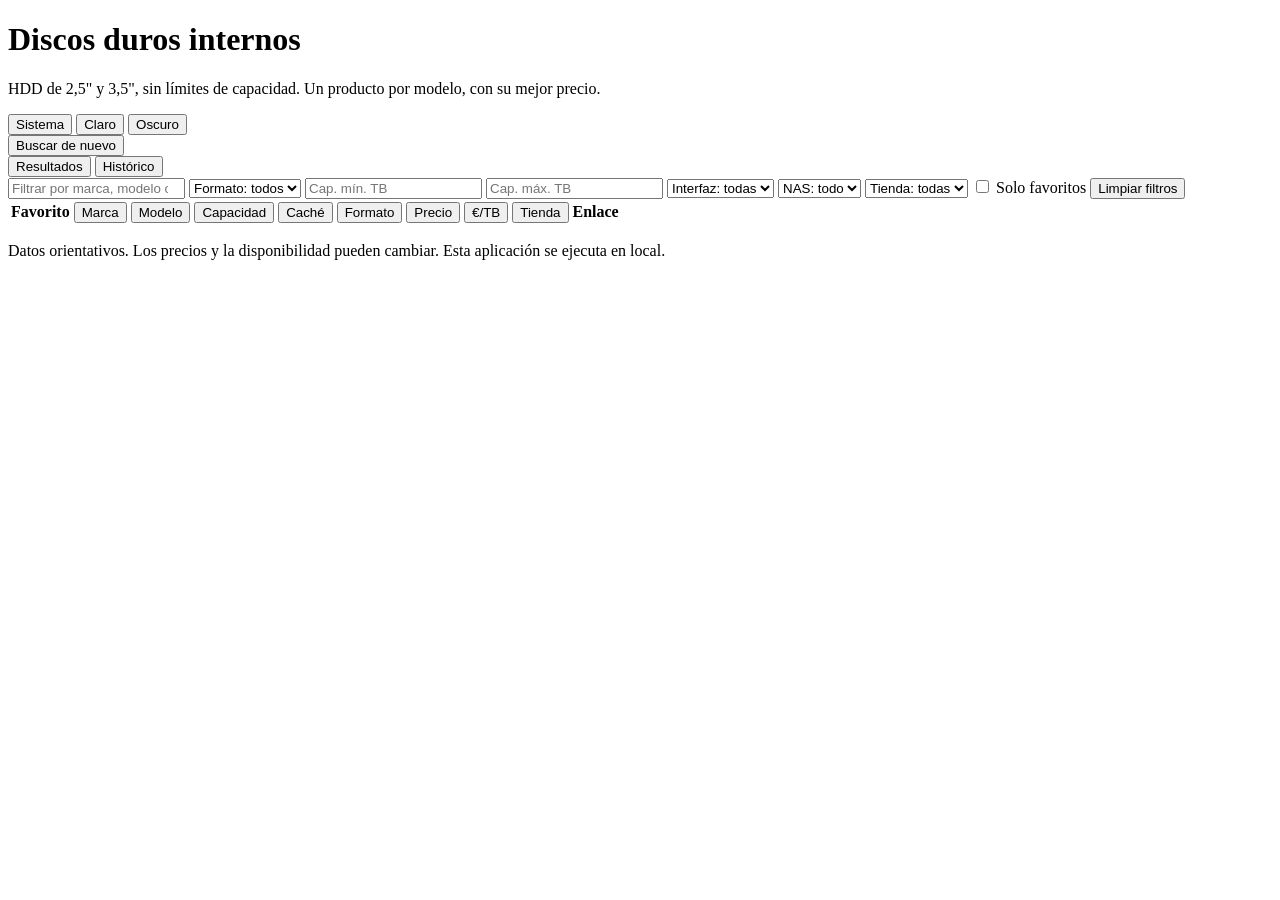
==== disksearch/web/index.html @ c1f47401 "Merge pull request #17 from Elicupra/feat/historico-vistas feat: histórico por producto en el desple" ====
<!doctype html>
<html lang="es"><head><meta charset="utf-8">
<meta name="viewport" content="width=device-width,initial-scale=1">
<title>Discos HDD · comparador</title>
<script>
(function(){try{
  var t=localStorage.getItem('disksearch-theme')||'system';
  if(t==='system')t=matchMedia('(prefers-color-scheme: dark)').matches?'dark':'light';
  document.documentElement.dataset.theme=t;
}catch(e){document.documentElement.dataset.theme='light';}})();
</script>
<style>/*CSS*/</style></head>
<body><div class="wrap">
<header>
  <div>
    <h1>Discos duros internos</h1>
    <p class="sub">HDD de 2,5" y 3,5", sin límites de capacidad. Un producto por modelo, con su mejor precio.</p>
  </div>
  <div class="head-actions">
    <div class="theme" role="group" aria-label="Tema">
      <button type="button" class="chip" data-theme-opt="system" aria-pressed="true" title="Seguir el tema del sistema">Sistema</button>
      <button type="button" class="chip" data-theme-opt="light" aria-pressed="false" title="Modo claro">Claro</button>
      <button type="button" class="chip" data-theme-opt="dark" aria-pressed="false" title="Modo oscuro">Oscuro</button>
    </div>
    <button id="re" type="button"><i class="fill" id="fill"></i><span id="relabel">Buscar de nuevo</span></button>
    <div class="foot" id="rehint"></div>
  </div>
</header>

<nav class="tabs" role="tablist" aria-label="Secciones">
  <button id="tab-search" class="tab" role="tab" aria-selected="true" aria-controls="view-search">Resultados</button>
  <button id="tab-history" class="tab" role="tab" aria-selected="false" aria-controls="view-history">Histórico <span id="histbadge" class="badge" hidden></span></button>
</nav>

<div id="notice" class="notice" hidden></div>

<section id="view-search" role="tabpanel" aria-labelledby="tab-search">
  <section class="stats" aria-label="Resumen de la búsqueda" id="stats"></section>
  <section class="srcs" id="srcs" aria-label="Estado de las tiendas"></section>
  <section class="hl" id="hl" aria-label="Destacados"></section>
  <div class="tools">
    <input id="q" type="search" placeholder="Filtrar por marca, modelo o tienda" aria-label="Filtrar resultados">
    <select id="form" aria-label="Formato"><option value="">Formato: todos</option></select>
    <input id="capmin" type="number" min="0" step="0.1" placeholder="Cap. mín. TB" aria-label="Capacidad mínima en TB">
    <input id="capmax" type="number" min="0" step="0.1" placeholder="Cap. máx. TB" aria-label="Capacidad máxima en TB">
    <select id="iface" aria-label="Interfaz"><option value="">Interfaz: todas</option></select>
    <select id="nas" aria-label="Gama NAS"><option value="">NAS: todo</option><option value="yes">Solo NAS</option><option value="no">No NAS</option></select>
    <select id="store" aria-label="Tienda"><option value="">Tienda: todas</option></select>
    <label class="check"><input id="favonly" type="checkbox"> Solo favoritos</label>
    <button id="reset" class="ghost" type="button">Limpiar filtros</button>
  </div>
  <div class="chips" id="chips" aria-label="Marcas"></div>
  <div class="tablewrap"><table>
    <thead><tr>
      <th class="favcol"><span class="sr">Favorito</span></th>
      <th data-key="brand"><button class="sort" data-key="brand">Marca</button></th>
      <th data-key="model"><button class="sort" data-key="model">Modelo</button></th>
      <th data-key="capacity_gb"><button class="sort" data-key="capacity_gb">Capacidad</button></th>
      <th data-key="cache" class="num"><button class="sort" data-key="cache">Caché</button></th>
      <th data-key="form_factor"><button class="sort" data-key="form_factor">Formato</button></th>
      <th data-key="price" class="num"><button class="sort" data-key="price">Precio</button></th>
      <th data-key="ppt" class="num"><button class="sort" data-key="ppt">€/TB</button></th>
      <th data-key="store"><button class="sort" data-key="store">Tienda</button></th>
      <th>Enlace</th>
    </tr></thead><tbody id="rows"></tbody>
  </table></div>
  <div class="pager" id="pager"></div>
  <p class="foot" id="foot"></p>
</section>

<section id="view-history" role="tabpanel" aria-labelledby="tab-history" hidden>
  <section class="stats" id="hstats" aria-label="Resumen del histórico"></section>
  <div class="tools">
    <input id="hq" type="search" placeholder="Buscar en el histórico" aria-label="Buscar en el histórico">
    <input id="hfrom" type="date" aria-label="Desde fecha" title="Desde">
    <input id="hto" type="date" aria-label="Hasta fecha" title="Hasta">
    <input id="hpmin" type="number" min="0" step="1" placeholder="Precio mín. €" aria-label="Precio mínimo">
    <input id="hpmax" type="number" min="0" step="1" placeholder="Precio máx. €" aria-label="Precio máximo">
    <select id="hform" aria-label="Formato"><option value="">Formato: todos</option></select>
    <select id="hstatus" aria-label="Estado"><option value="">Estado: todos</option><option value="available">Disponibles</option><option value="missing">No disponibles</option></select>
    <select id="hsort" aria-label="Ordenar histórico">
      <option value="last_seen:desc">Última vez visto ↓</option>
      <option value="last_seen:asc">Última vez visto ↑</option>
      <option value="best_price:asc">Mejor precio ↑</option>
      <option value="price:asc">Último precio ↑</option>
      <option value="capacity_gb:desc">Capacidad ↓</option>
      <option value="brand:asc">Marca A-Z</option>
    </select>
    <label class="check"><input id="hchange" type="checkbox"> Solo con variación</label>
    <label class="check"><input id="hfav" type="checkbox"> Solo favoritos</label>
    <button id="hreset" class="ghost" type="button">Limpiar filtros</button>
  </div>
  <div class="chips" id="hchips" aria-label="Tiendas del histórico"></div>
  <div class="tablewrap" id="htable"><table class="history-table">
    <thead><tr>
      <th class="favcol"><span class="sr">Favorito</span></th>
      <th>Marca</th><th>Modelo</th><th>Capacidad</th>
      <th class="num">Último precio</th><th class="num">Mejor precio</th>
      <th>Última vez visto</th><th>Estado</th><th>Enlace</th><th>Detalle</th>
    </tr></thead><tbody id="hrows"></tbody>
  </table></div>
  <div class="pager" id="hpager"></div>
  <p class="foot" id="hfoot"></p>
</section>

<div id="toast" class="toast" role="status" aria-live="polite" hidden></div>
<p class="foot">Datos orientativos. Los precios y la disponibilidad pueden cambiar. Esta aplicación se ejecuta en local.</p>
</div>
<script>
const LIVE=/*LIVE*/false;
const DATA=/*DATA*/null;
const BOOT=/*HISTORY*/null;
/*JS*/
</script></body></html>
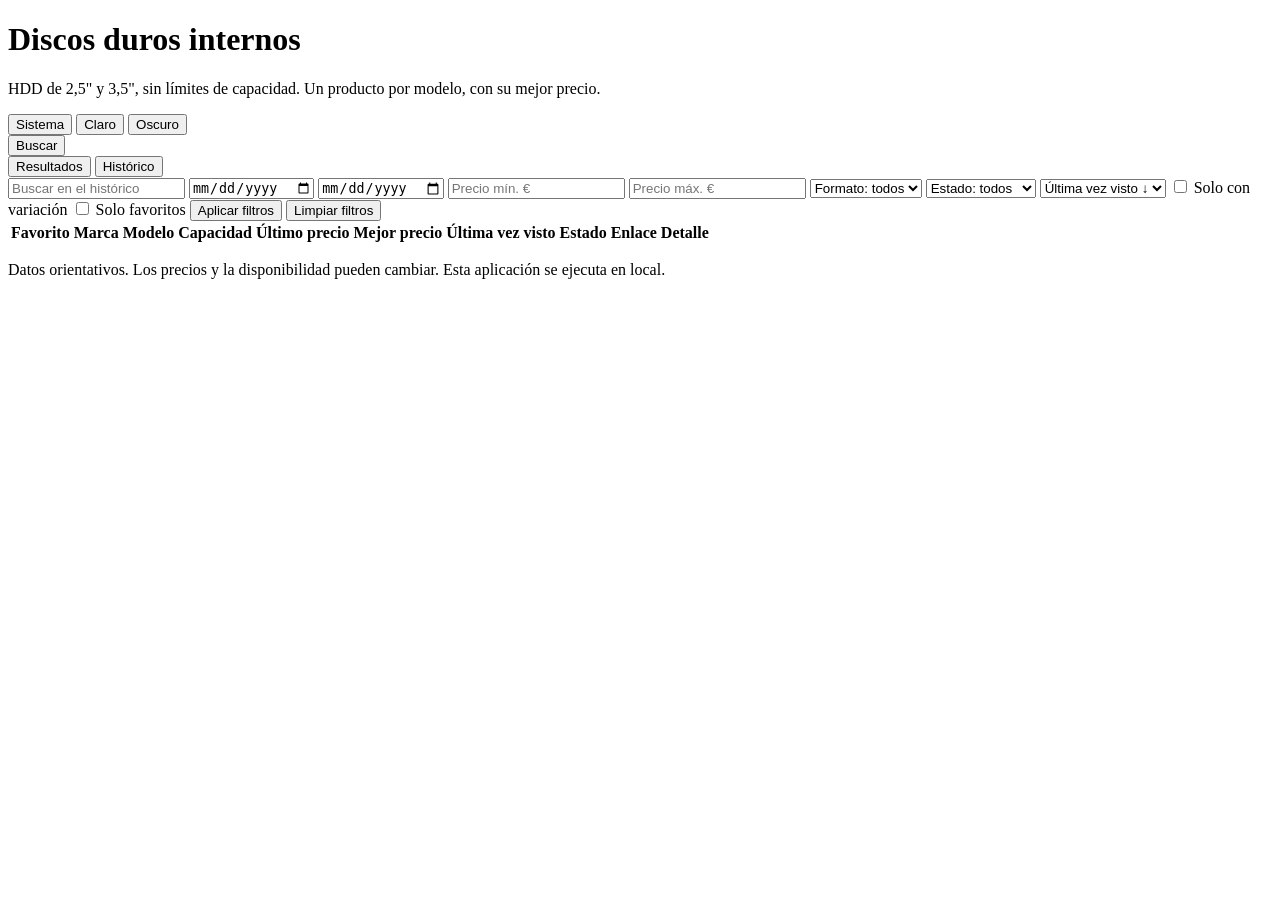
==== commit a1fad962: "feat: búsqueda manual con panel de progreso por tienda y portada en Histórico (#14)" ====
--- a/disksearch/web/index.html
+++ b/disksearch/web/index.html
@@ -22,19 +22,19 @@
       <button type="button" class="chip" data-theme-opt="light" aria-pressed="false" title="Modo claro">Claro</button>
       <button type="button" class="chip" data-theme-opt="dark" aria-pressed="false" title="Modo oscuro">Oscuro</button>
     </div>
-    <button id="re" type="button"><i class="fill" id="fill"></i><span id="relabel">Buscar de nuevo</span></button>
+    <button id="re" type="button"><i class="fill" id="fill"></i><span id="relabel">Buscar</span></button>
     <div class="foot" id="rehint"></div>
   </div>
 </header>
 
 <nav class="tabs" role="tablist" aria-label="Secciones">
-  <button id="tab-search" class="tab" role="tab" aria-selected="true" aria-controls="view-search">Resultados</button>
-  <button id="tab-history" class="tab" role="tab" aria-selected="false" aria-controls="view-history">Histórico <span id="histbadge" class="badge" hidden></span></button>
+  <button id="tab-search" class="tab" role="tab" aria-selected="false" aria-controls="view-search">Resultados</button>
+  <button id="tab-history" class="tab" role="tab" aria-selected="true" aria-controls="view-history">Histórico <span id="histbadge" class="badge" hidden></span></button>
 </nav>
 
 <div id="notice" class="notice" hidden></div>
 
-<section id="view-search" role="tabpanel" aria-labelledby="tab-search">
+<section id="view-search" role="tabpanel" aria-labelledby="tab-search" hidden>
   <section class="stats" aria-label="Resumen de la búsqueda" id="stats"></section>
   <section class="srcs" id="srcs" aria-label="Estado de las tiendas"></section>
   <section class="hl" id="hl" aria-label="Destacados"></section>
@@ -68,7 +68,7 @@
   <p class="foot" id="foot"></p>
 </section>
 
-<section id="view-history" role="tabpanel" aria-labelledby="tab-history" hidden>
+<section id="view-history" role="tabpanel" aria-labelledby="tab-history">
   <section class="stats" id="hstats" aria-label="Resumen del histórico"></section>
   <div class="tools">
     <input id="hq" type="search" placeholder="Buscar en el histórico" aria-label="Buscar en el histórico">
@@ -88,6 +88,7 @@
     </select>
     <label class="check"><input id="hchange" type="checkbox"> Solo con variación</label>
     <label class="check"><input id="hfav" type="checkbox"> Solo favoritos</label>
+    <button id="happly" type="button">Aplicar filtros</button>
     <button id="hreset" class="ghost" type="button">Limpiar filtros</button>
   </div>
   <div class="chips" id="hchips" aria-label="Tiendas del histórico"></div>
@@ -104,6 +105,15 @@
 </section>
 
 <div id="toast" class="toast" role="status" aria-live="polite" hidden></div>
+
+<div id="searchmodal" class="modal" hidden role="dialog" aria-modal="true" aria-label="Progreso de la búsqueda">
+  <div class="modal-box">
+    <h3>Buscando discos…</h3>
+    <p class="foot" id="slabel">Preparando la búsqueda…</p>
+    <div id="srows" aria-label="Tiendas en curso"></div>
+    <p class="foot">La búsqueda respeta las pausas anti-bot; puede tardar unos minutos.</p>
+  </div>
+</div>
 <p class="foot">Datos orientativos. Los precios y la disponibilidad pueden cambiar. Esta aplicación se ejecuta en local.</p>
 </div>
 <script>
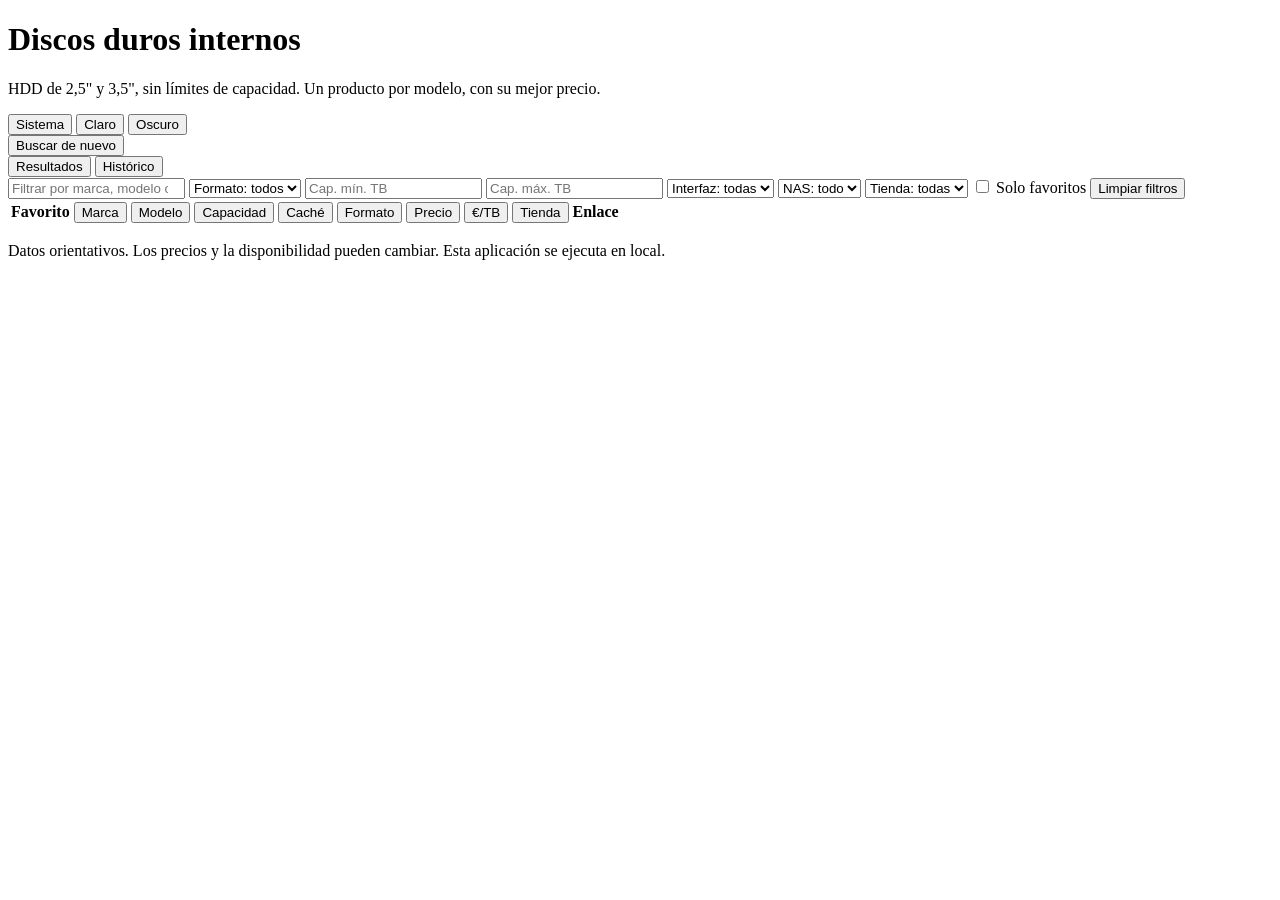
==== commit 252c57da: "Merge pull request #18 from Elicupra/fix/historico-ux feat: filtros con botón aplicar, comparativa c" ====
--- a/disksearch/web/index.html
+++ b/disksearch/web/index.html
@@ -22,19 +22,19 @@
       <button type="button" class="chip" data-theme-opt="light" aria-pressed="false" title="Modo claro">Claro</button>
       <button type="button" class="chip" data-theme-opt="dark" aria-pressed="false" title="Modo oscuro">Oscuro</button>
     </div>
-    <button id="re" type="button"><i class="fill" id="fill"></i><span id="relabel">Buscar</span></button>
+    <button id="re" type="button"><i class="fill" id="fill"></i><span id="relabel">Buscar de nuevo</span></button>
     <div class="foot" id="rehint"></div>
   </div>
 </header>
 
 <nav class="tabs" role="tablist" aria-label="Secciones">
-  <button id="tab-search" class="tab" role="tab" aria-selected="false" aria-controls="view-search">Resultados</button>
-  <button id="tab-history" class="tab" role="tab" aria-selected="true" aria-controls="view-history">Histórico <span id="histbadge" class="badge" hidden></span></button>
+  <button id="tab-search" class="tab" role="tab" aria-selected="true" aria-controls="view-search">Resultados</button>
+  <button id="tab-history" class="tab" role="tab" aria-selected="false" aria-controls="view-history">Histórico <span id="histbadge" class="badge" hidden></span></button>
 </nav>
 
 <div id="notice" class="notice" hidden></div>
 
-<section id="view-search" role="tabpanel" aria-labelledby="tab-search" hidden>
+<section id="view-search" role="tabpanel" aria-labelledby="tab-search">
   <section class="stats" aria-label="Resumen de la búsqueda" id="stats"></section>
   <section class="srcs" id="srcs" aria-label="Estado de las tiendas"></section>
   <section class="hl" id="hl" aria-label="Destacados"></section>
@@ -68,7 +68,7 @@
   <p class="foot" id="foot"></p>
 </section>
 
-<section id="view-history" role="tabpanel" aria-labelledby="tab-history">
+<section id="view-history" role="tabpanel" aria-labelledby="tab-history" hidden>
   <section class="stats" id="hstats" aria-label="Resumen del histórico"></section>
   <div class="tools">
     <input id="hq" type="search" placeholder="Buscar en el histórico" aria-label="Buscar en el histórico">
@@ -105,15 +105,6 @@
 </section>
 
 <div id="toast" class="toast" role="status" aria-live="polite" hidden></div>
-
-<div id="searchmodal" class="modal" hidden role="dialog" aria-modal="true" aria-label="Progreso de la búsqueda">
-  <div class="modal-box">
-    <h3>Buscando discos…</h3>
-    <p class="foot" id="slabel">Preparando la búsqueda…</p>
-    <div id="srows" aria-label="Tiendas en curso"></div>
-    <p class="foot">La búsqueda respeta las pausas anti-bot; puede tardar unos minutos.</p>
-  </div>
-</div>
 <p class="foot">Datos orientativos. Los precios y la disponibilidad pueden cambiar. Esta aplicación se ejecuta en local.</p>
 </div>
 <script>
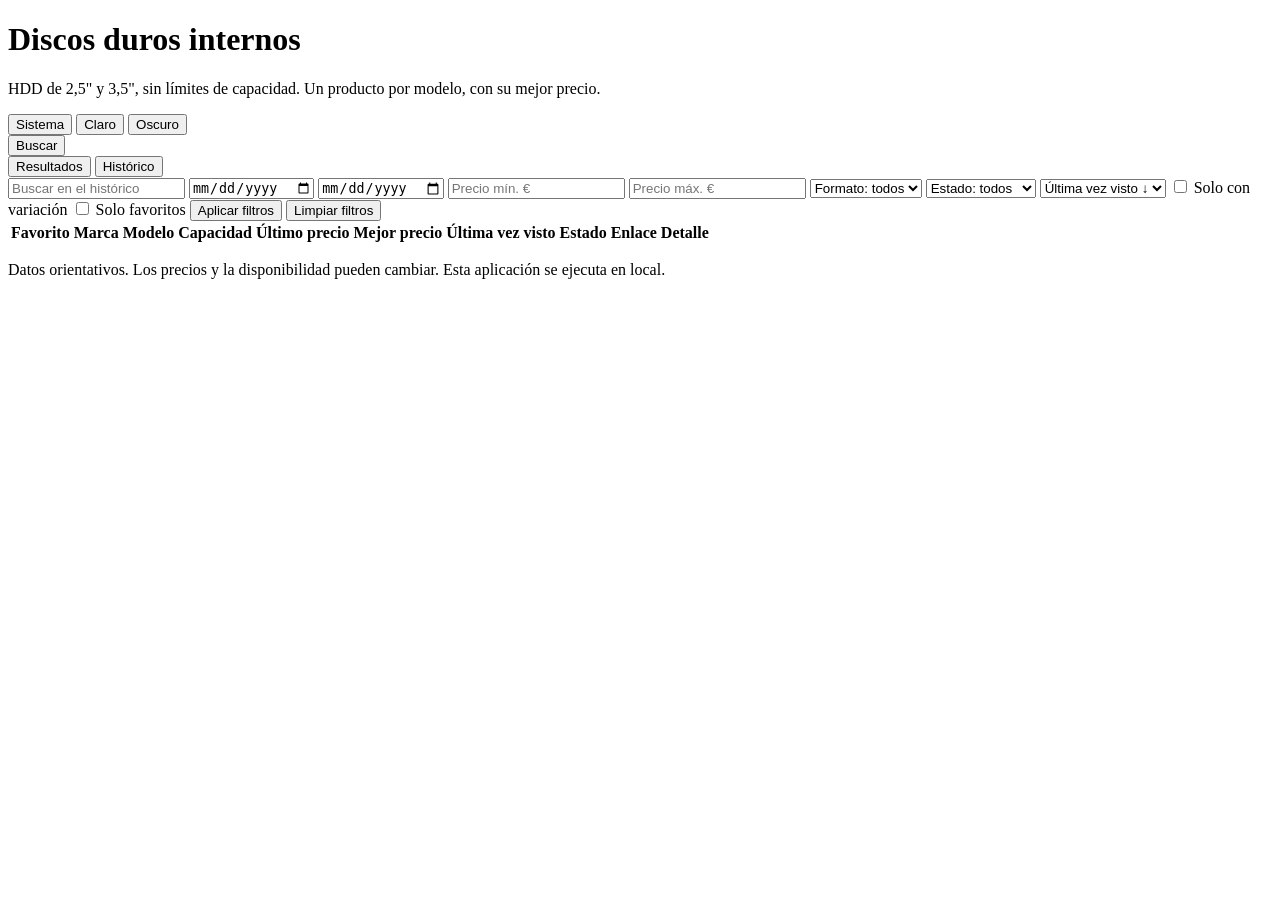
==== commit 525212d4: "Merge pull request #19 from Elicupra/feat/busqueda-panel Feat/busqueda panel" ====
--- a/disksearch/web/index.html
+++ b/disksearch/web/index.html
@@ -22,19 +22,19 @@
       <button type="button" class="chip" data-theme-opt="light" aria-pressed="false" title="Modo claro">Claro</button>
       <button type="button" class="chip" data-theme-opt="dark" aria-pressed="false" title="Modo oscuro">Oscuro</button>
     </div>
-    <button id="re" type="button"><i class="fill" id="fill"></i><span id="relabel">Buscar de nuevo</span></button>
+    <button id="re" type="button"><i class="fill" id="fill"></i><span id="relabel">Buscar</span></button>
     <div class="foot" id="rehint"></div>
   </div>
 </header>
 
 <nav class="tabs" role="tablist" aria-label="Secciones">
-  <button id="tab-search" class="tab" role="tab" aria-selected="true" aria-controls="view-search">Resultados</button>
-  <button id="tab-history" class="tab" role="tab" aria-selected="false" aria-controls="view-history">Histórico <span id="histbadge" class="badge" hidden></span></button>
+  <button id="tab-search" class="tab" role="tab" aria-selected="false" aria-controls="view-search">Resultados</button>
+  <button id="tab-history" class="tab" role="tab" aria-selected="true" aria-controls="view-history">Histórico <span id="histbadge" class="badge" hidden></span></button>
 </nav>
 
 <div id="notice" class="notice" hidden></div>
 
-<section id="view-search" role="tabpanel" aria-labelledby="tab-search">
+<section id="view-search" role="tabpanel" aria-labelledby="tab-search" hidden>
   <section class="stats" aria-label="Resumen de la búsqueda" id="stats"></section>
   <section class="srcs" id="srcs" aria-label="Estado de las tiendas"></section>
   <section class="hl" id="hl" aria-label="Destacados"></section>
@@ -68,7 +68,7 @@
   <p class="foot" id="foot"></p>
 </section>
 
-<section id="view-history" role="tabpanel" aria-labelledby="tab-history" hidden>
+<section id="view-history" role="tabpanel" aria-labelledby="tab-history">
   <section class="stats" id="hstats" aria-label="Resumen del histórico"></section>
   <div class="tools">
     <input id="hq" type="search" placeholder="Buscar en el histórico" aria-label="Buscar en el histórico">
@@ -105,6 +105,15 @@
 </section>
 
 <div id="toast" class="toast" role="status" aria-live="polite" hidden></div>
+
+<div id="searchmodal" class="modal" hidden role="dialog" aria-modal="true" aria-label="Progreso de la búsqueda">
+  <div class="modal-box">
+    <h3>Buscando discos…</h3>
+    <p class="foot" id="slabel">Preparando la búsqueda…</p>
+    <div id="srows" aria-label="Tiendas en curso"></div>
+    <p class="foot">La búsqueda respeta las pausas anti-bot; puede tardar unos minutos.</p>
+  </div>
+</div>
 <p class="foot">Datos orientativos. Los precios y la disponibilidad pueden cambiar. Esta aplicación se ejecuta en local.</p>
 </div>
 <script>
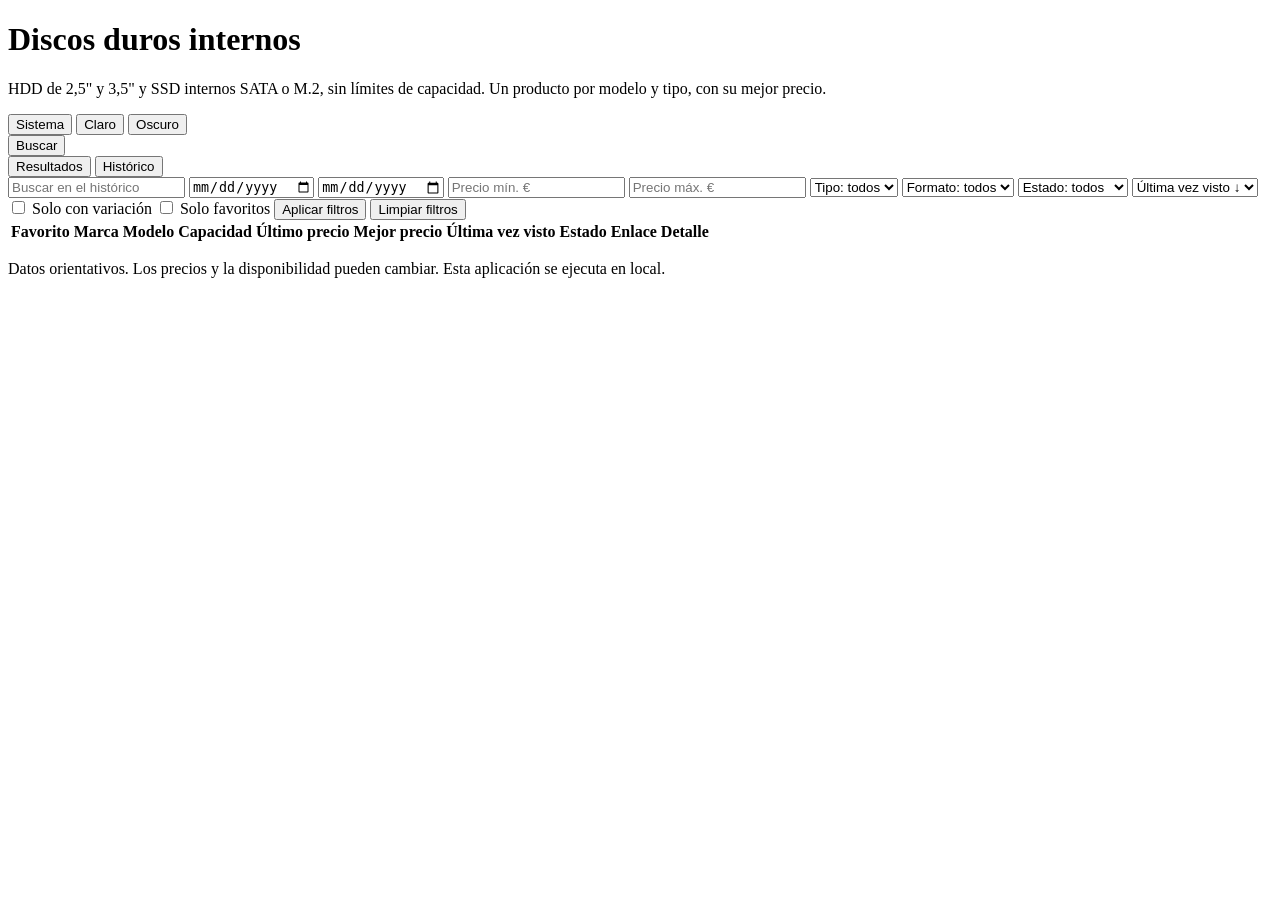
==== commit a95c6e7c: "feat: soporta SSD internos SATA 2,5" y M.2 con tipo, formato e interfaz (#20)" ====
--- a/disksearch/web/index.html
+++ b/disksearch/web/index.html
@@ -14,7 +14,7 @@
 <header>
   <div>
     <h1>Discos duros internos</h1>
-    <p class="sub">HDD de 2,5" y 3,5", sin límites de capacidad. Un producto por modelo, con su mejor precio.</p>
+    <p class="sub">HDD de 2,5" y 3,5" y SSD internos SATA o M.2, sin límites de capacidad. Un producto por modelo y tipo, con su mejor precio.</p>
   </div>
   <div class="head-actions">
     <div class="theme" role="group" aria-label="Tema">
@@ -40,6 +40,7 @@
   <section class="hl" id="hl" aria-label="Destacados"></section>
   <div class="tools">
     <input id="q" type="search" placeholder="Filtrar por marca, modelo o tienda" aria-label="Filtrar resultados">
+    <select id="kind" aria-label="Tipo"><option value="">Tipo: todos</option><option value="HDD">HDD</option><option value="SSD">SSD</option></select>
     <select id="form" aria-label="Formato"><option value="">Formato: todos</option></select>
     <input id="capmin" type="number" min="0" step="0.1" placeholder="Cap. mín. TB" aria-label="Capacidad mínima en TB">
     <input id="capmax" type="number" min="0" step="0.1" placeholder="Cap. máx. TB" aria-label="Capacidad máxima en TB">
@@ -76,6 +77,7 @@
     <input id="hto" type="date" aria-label="Hasta fecha" title="Hasta">
     <input id="hpmin" type="number" min="0" step="1" placeholder="Precio mín. €" aria-label="Precio mínimo">
     <input id="hpmax" type="number" min="0" step="1" placeholder="Precio máx. €" aria-label="Precio máximo">
+    <select id="hkind" aria-label="Tipo"><option value="">Tipo: todos</option><option value="HDD">HDD</option><option value="SSD">SSD</option></select>
     <select id="hform" aria-label="Formato"><option value="">Formato: todos</option></select>
     <select id="hstatus" aria-label="Estado"><option value="">Estado: todos</option><option value="available">Disponibles</option><option value="missing">No disponibles</option></select>
     <select id="hsort" aria-label="Ordenar histórico">
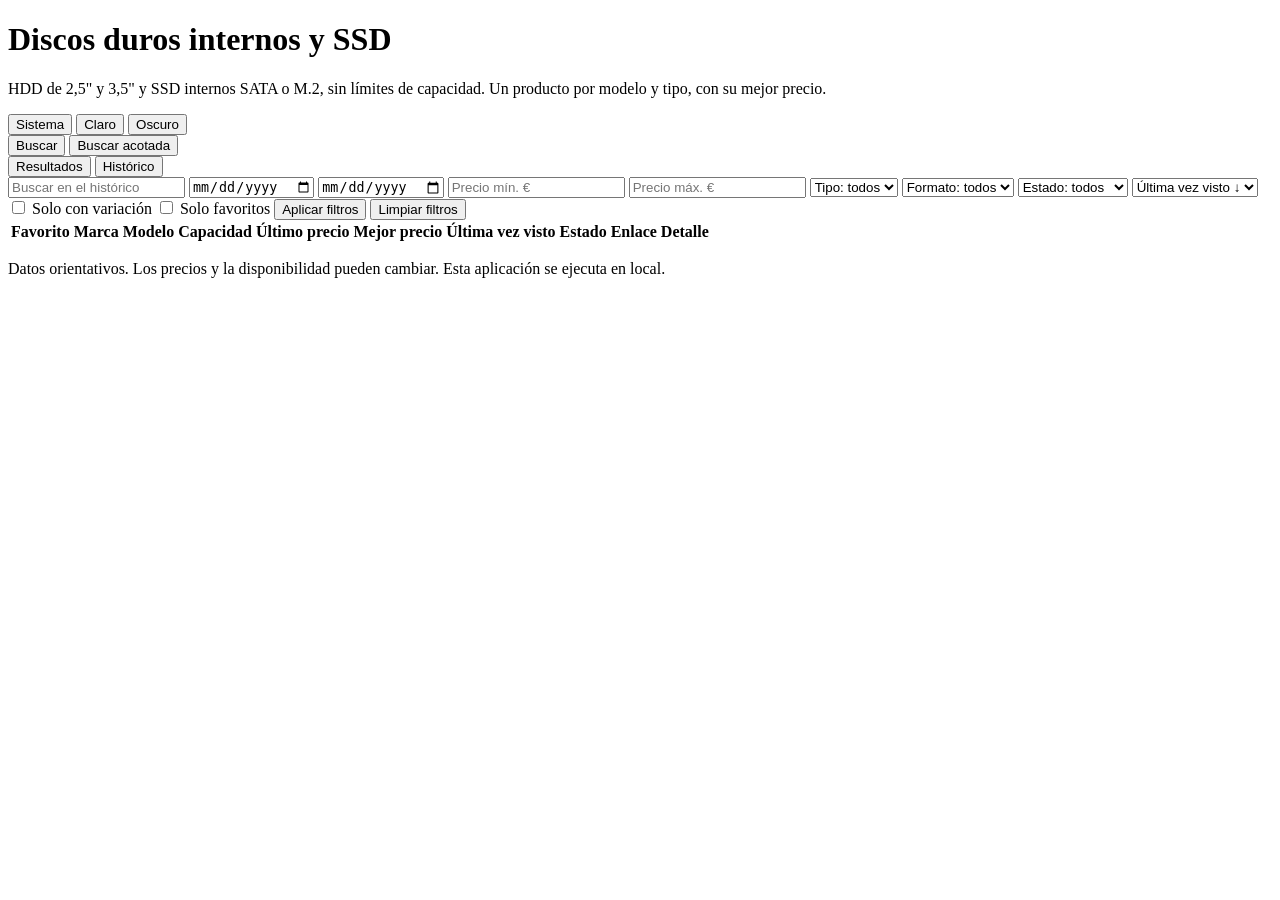
==== commit 141a52cc: "feat: búsqueda acotada por tienda, tipo, texto y capacidad sin marcar ausencias (#22)" ====
--- a/disksearch/web/index.html
+++ b/disksearch/web/index.html
@@ -13,7 +13,7 @@
 <body><div class="wrap">
 <header>
   <div>
-    <h1>Discos duros internos</h1>
+    <h1>Discos duros internos y SSD</h1>
     <p class="sub">HDD de 2,5" y 3,5" y SSD internos SATA o M.2, sin límites de capacidad. Un producto por modelo y tipo, con su mejor precio.</p>
   </div>
   <div class="head-actions">
@@ -23,6 +23,7 @@
       <button type="button" class="chip" data-theme-opt="dark" aria-pressed="false" title="Modo oscuro">Oscuro</button>
     </div>
     <button id="re" type="button"><i class="fill" id="fill"></i><span id="relabel">Buscar</span></button>
+    <button id="rescoped" type="button" class="ghost">Buscar acotada</button>
     <div class="foot" id="rehint"></div>
   </div>
 </header>
@@ -31,6 +32,27 @@
   <button id="tab-search" class="tab" role="tab" aria-selected="false" aria-controls="view-search">Resultados</button>
   <button id="tab-history" class="tab" role="tab" aria-selected="true" aria-controls="view-history">Histórico <span id="histbadge" class="badge" hidden></span></button>
 </nav>
+
+<div id="scopemodal" class="modal" hidden role="dialog" aria-modal="true" aria-label="Ámbito de la búsqueda acotada">
+  <div class="modal-box">
+    <h3>Buscar acotada</h3>
+    <p class="foot">Solo se consultan las tiendas y productos seleccionados. No marca ausencias.</p>
+    <div class="scope-form">
+      <label>Tiendas</label>
+      <div id="scopestores" class="chips"></div>
+      <label for="scopekind">Tipo</label>
+      <select id="scopekind"><option value="">HDD y SSD</option><option value="HDD">Solo HDD</option><option value="SSD">Solo SSD</option></select>
+      <label for="scopetext">Texto</label>
+      <input id="scopetext" type="search" placeholder="marca o modelo">
+      <label>Capacidad (GB)</label>
+      <div class="row"><input id="scopemin" type="number" min="0" placeholder="mín"><span>—</span><input id="scopemax" type="number" min="0" placeholder="máx"></div>
+    </div>
+    <div class="actions">
+      <button id="scopego" type="button">Buscar</button>
+      <button id="scopecancel" type="button" class="ghost">Cancelar</button>
+    </div>
+  </div>
+</div>
 
 <div id="notice" class="notice" hidden></div>
 
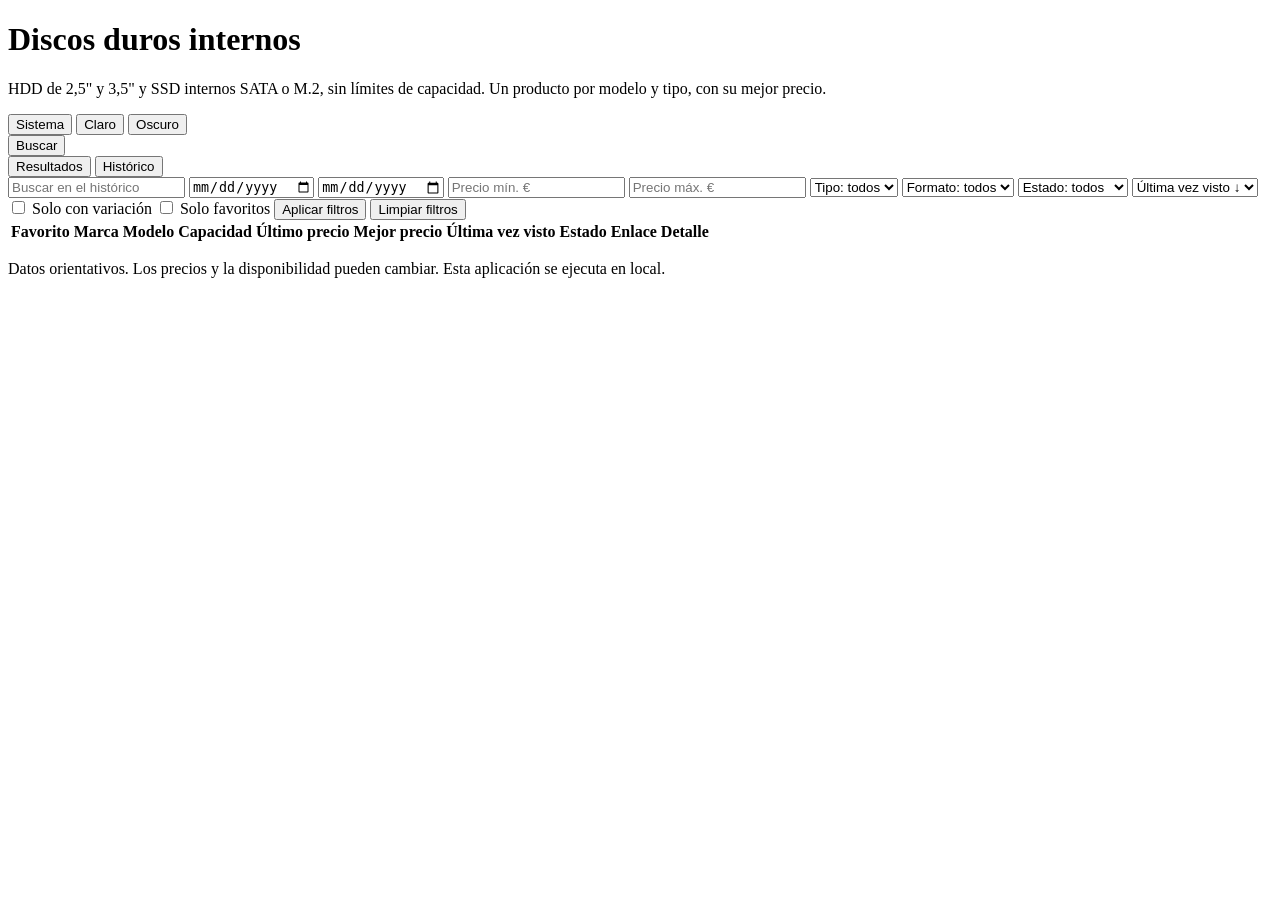
==== commit 853e0f7c: "Merge pull request #25 from Elicupra/feat/ssd-m2 feat: soporta SSD internos SATA 2,5" y M.2 con tipo" ====
--- a/disksearch/web/index.html
+++ b/disksearch/web/index.html
@@ -13,7 +13,7 @@
 <body><div class="wrap">
 <header>
   <div>
-    <h1>Discos duros internos y SSD</h1>
+    <h1>Discos duros internos</h1>
     <p class="sub">HDD de 2,5" y 3,5" y SSD internos SATA o M.2, sin límites de capacidad. Un producto por modelo y tipo, con su mejor precio.</p>
   </div>
   <div class="head-actions">
@@ -23,7 +23,6 @@
       <button type="button" class="chip" data-theme-opt="dark" aria-pressed="false" title="Modo oscuro">Oscuro</button>
     </div>
     <button id="re" type="button"><i class="fill" id="fill"></i><span id="relabel">Buscar</span></button>
-    <button id="rescoped" type="button" class="ghost">Buscar acotada</button>
     <div class="foot" id="rehint"></div>
   </div>
 </header>
@@ -32,27 +31,6 @@
   <button id="tab-search" class="tab" role="tab" aria-selected="false" aria-controls="view-search">Resultados</button>
   <button id="tab-history" class="tab" role="tab" aria-selected="true" aria-controls="view-history">Histórico <span id="histbadge" class="badge" hidden></span></button>
 </nav>
-
-<div id="scopemodal" class="modal" hidden role="dialog" aria-modal="true" aria-label="Ámbito de la búsqueda acotada">
-  <div class="modal-box">
-    <h3>Buscar acotada</h3>
-    <p class="foot">Solo se consultan las tiendas y productos seleccionados. No marca ausencias.</p>
-    <div class="scope-form">
-      <label>Tiendas</label>
-      <div id="scopestores" class="chips"></div>
-      <label for="scopekind">Tipo</label>
-      <select id="scopekind"><option value="">HDD y SSD</option><option value="HDD">Solo HDD</option><option value="SSD">Solo SSD</option></select>
-      <label for="scopetext">Texto</label>
-      <input id="scopetext" type="search" placeholder="marca o modelo">
-      <label>Capacidad (GB)</label>
-      <div class="row"><input id="scopemin" type="number" min="0" placeholder="mín"><span>—</span><input id="scopemax" type="number" min="0" placeholder="máx"></div>
-    </div>
-    <div class="actions">
-      <button id="scopego" type="button">Buscar</button>
-      <button id="scopecancel" type="button" class="ghost">Cancelar</button>
-    </div>
-  </div>
-</div>
 
 <div id="notice" class="notice" hidden></div>
 
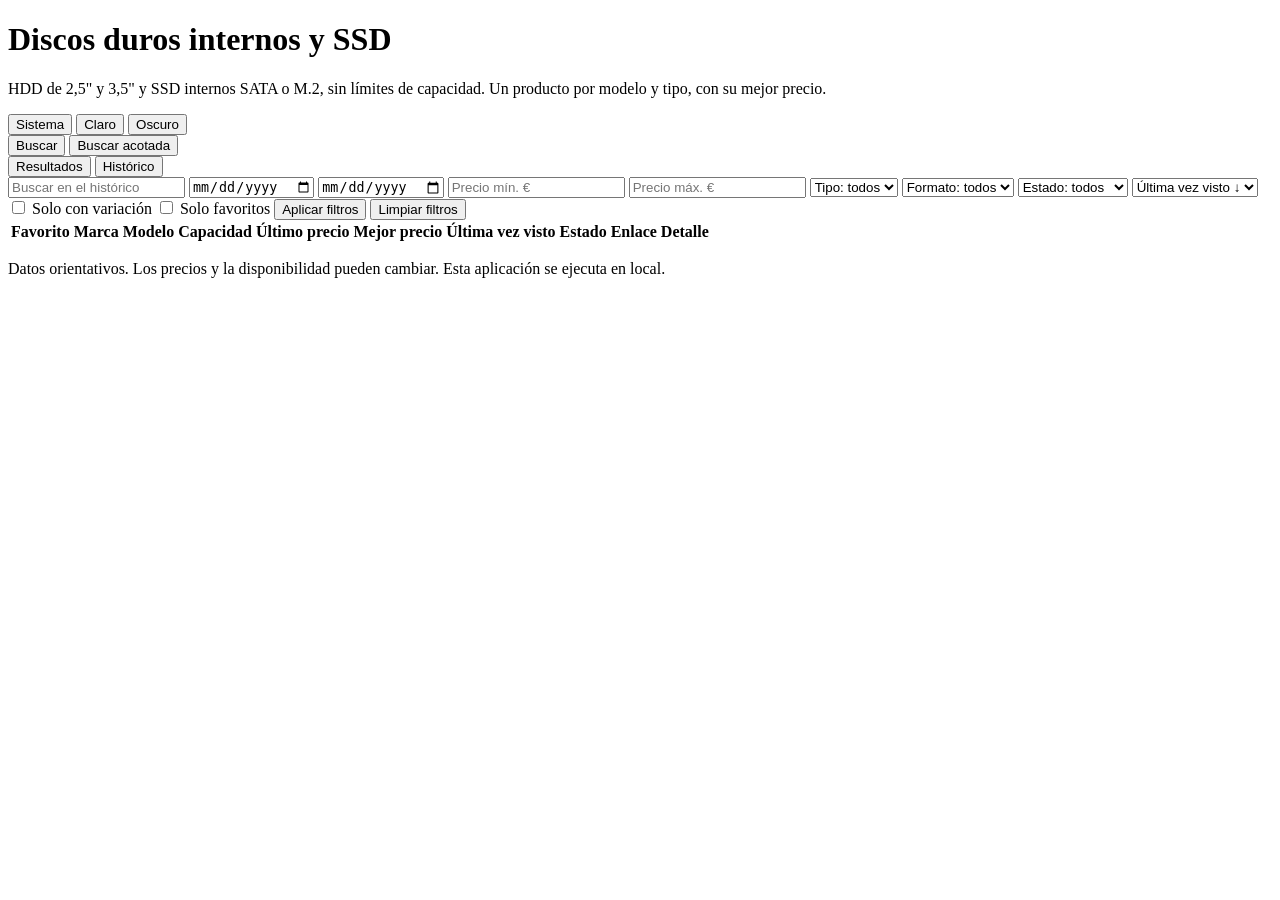
==== commit ec71d443: "Merge 141a52ccc4db24514031e57fd11a78a144e91edf into 4b721ef6d22355aef6b6b0fba7e5305bdc537d97" ====
--- a/disksearch/web/index.html
+++ b/disksearch/web/index.html
@@ -13,7 +13,7 @@
 <body><div class="wrap">
 <header>
   <div>
-    <h1>Discos duros internos</h1>
+    <h1>Discos duros internos y SSD</h1>
     <p class="sub">HDD de 2,5" y 3,5" y SSD internos SATA o M.2, sin límites de capacidad. Un producto por modelo y tipo, con su mejor precio.</p>
   </div>
   <div class="head-actions">
@@ -23,6 +23,7 @@
       <button type="button" class="chip" data-theme-opt="dark" aria-pressed="false" title="Modo oscuro">Oscuro</button>
     </div>
     <button id="re" type="button"><i class="fill" id="fill"></i><span id="relabel">Buscar</span></button>
+    <button id="rescoped" type="button" class="ghost">Buscar acotada</button>
     <div class="foot" id="rehint"></div>
   </div>
 </header>
@@ -31,6 +32,27 @@
   <button id="tab-search" class="tab" role="tab" aria-selected="false" aria-controls="view-search">Resultados</button>
   <button id="tab-history" class="tab" role="tab" aria-selected="true" aria-controls="view-history">Histórico <span id="histbadge" class="badge" hidden></span></button>
 </nav>
+
+<div id="scopemodal" class="modal" hidden role="dialog" aria-modal="true" aria-label="Ámbito de la búsqueda acotada">
+  <div class="modal-box">
+    <h3>Buscar acotada</h3>
+    <p class="foot">Solo se consultan las tiendas y productos seleccionados. No marca ausencias.</p>
+    <div class="scope-form">
+      <label>Tiendas</label>
+      <div id="scopestores" class="chips"></div>
+      <label for="scopekind">Tipo</label>
+      <select id="scopekind"><option value="">HDD y SSD</option><option value="HDD">Solo HDD</option><option value="SSD">Solo SSD</option></select>
+      <label for="scopetext">Texto</label>
+      <input id="scopetext" type="search" placeholder="marca o modelo">
+      <label>Capacidad (GB)</label>
+      <div class="row"><input id="scopemin" type="number" min="0" placeholder="mín"><span>—</span><input id="scopemax" type="number" min="0" placeholder="máx"></div>
+    </div>
+    <div class="actions">
+      <button id="scopego" type="button">Buscar</button>
+      <button id="scopecancel" type="button" class="ghost">Cancelar</button>
+    </div>
+  </div>
+</div>
 
 <div id="notice" class="notice" hidden></div>
 
